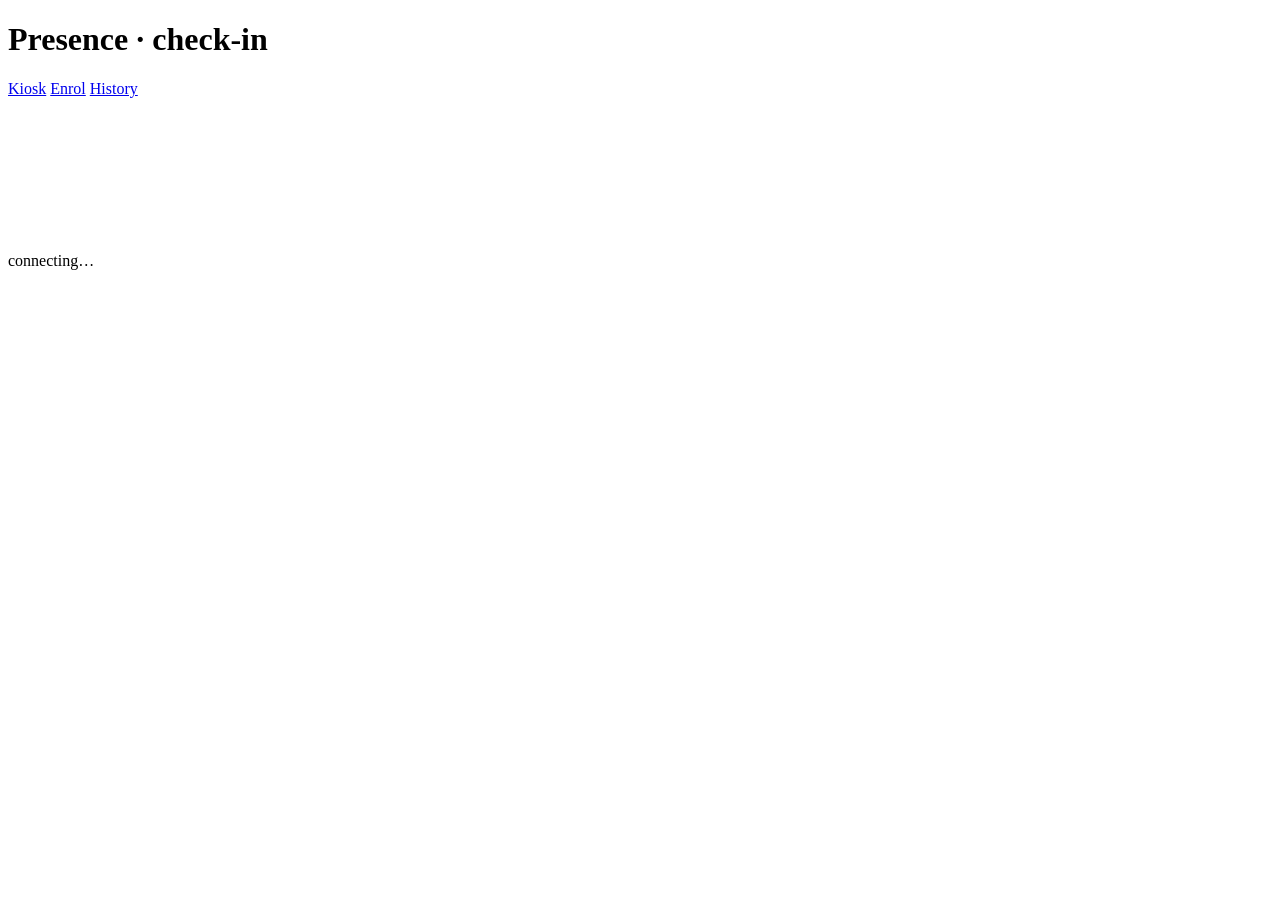
==== web/index.html @ 86e86b28 "Add SQLite persistence and the browser kiosk Presence is a question with a shape - who is enrolled, " ====
<!doctype html>
<html lang="en">
<head>
<meta charset="utf-8">
<meta name="viewport" content="width=device-width, initial-scale=1">
<title>Presence — Kiosk</title>
<link rel="stylesheet" href="/static/style.css">
</head>
<body>
<header>
  <h1>Presence <span>· check-in</span></h1>
  <nav>
    <a href="/" class="active">Kiosk</a>
    <a href="/enrol">Enrol</a>
    <a href="/history">History</a>
  </nav>
</header>

<main>
  <div class="stage">
    <video id="video" playsinline muted></video>
    <canvas id="overlay"></canvas>
    <div class="prompt" id="prompt" hidden></div>
  </div>

  <div class="statusbar">
    <span><span class="dot" id="dot"></span><span id="connection">connecting…</span></span>
    <span id="stats"></span>
    <span id="enrolled"></span>
  </div>

  <div class="message bad" id="error" hidden></div>
</main>

<script type="module">
import { startCamera, captureFrame, fitCanvasToVideo } from "/static/camera.js";
import { drawFaces, activeFace } from "/static/overlay.js";

const video = document.getElementById("video");
const overlay = document.getElementById("overlay");
const promptEl = document.getElementById("prompt");
const dot = document.getElementById("dot");
const connection = document.getElementById("connection");
const stats = document.getElementById("stats");
const enrolled = document.getElementById("enrolled");
const errorEl = document.getElementById("error");

let maxEdge = 720;

function fail(message) {
  errorEl.textContent = message;
  errorEl.hidden = false;
}

function showPrompt(result) {
  const face = activeFace(result);
  if (!face || !["challenged", "verified", "spoof_suspected"].includes(face.state)) {
    promptEl.hidden = true;
    return;
  }
  promptEl.hidden = false;
  promptEl.className = "prompt" +
    (face.state === "verified" ? " passed" : face.state === "spoof_suspected" ? " failed" : "");
  promptEl.textContent = face.state === "verified"
    ? `${face.name} — checked in`
    : face.state === "spoof_suspected"
      ? face.detail
      : `${face.prompt}  ·  ${face.challenges_passed}/${face.challenges_total}`;
}

async function main() {
  try {
    const config = await fetch("/api/config").then((r) => r.json());
    maxEdge = config.stream_max_edge;
    const roster = await fetch("/api/roster").then((r) => r.json());
    enrolled.textContent = roster.length
      ? `${roster.length} enrolled`
      : "nobody enrolled yet — visit Enrol";
  } catch {
    fail("Could not reach the server.");
    return;
  }

  try {
    await startCamera(video);
  } catch (err) {
    fail("Camera unavailable: " + err.message + ". Grant camera access and reload.");
    return;
  }

  const socket = new WebSocket(`ws://${location.host}/ws/verify`);

  socket.onopen = () => {
    dot.classList.add("live");
    connection.textContent = "live";
    send();
  };
  socket.onclose = () => {
    dot.classList.remove("live");
    connection.textContent = "disconnected — reload to reconnect";
    promptEl.hidden = true;
  };
  socket.onerror = () => fail("Lost the connection to the verification service.");

  // One frame in flight at a time. Waiting for each verdict before capturing
  // again paces the stream to whatever the server can keep up with, instead of
  // queueing frames that are already stale by the time they are processed.
  function send() {
    if (socket.readyState !== WebSocket.OPEN) return;
    if (!video.videoWidth) { requestAnimationFrame(send); return; }
    socket.send(captureFrame(video, maxEdge));
  }

  socket.onmessage = (event) => {
    const result = JSON.parse(event.data);
    if (result.error) { send(); return; }

    fitCanvasToVideo(overlay, video);
    drawFaces(overlay, result);
    showPrompt(result);
    stats.textContent =
      `${result.elapsed_ms.toFixed(0)} ms · ${result.faces.length} face${result.faces.length === 1 ? "" : "s"}`;

    requestAnimationFrame(send);
  };
}

main();
</script>
</body>
</html>
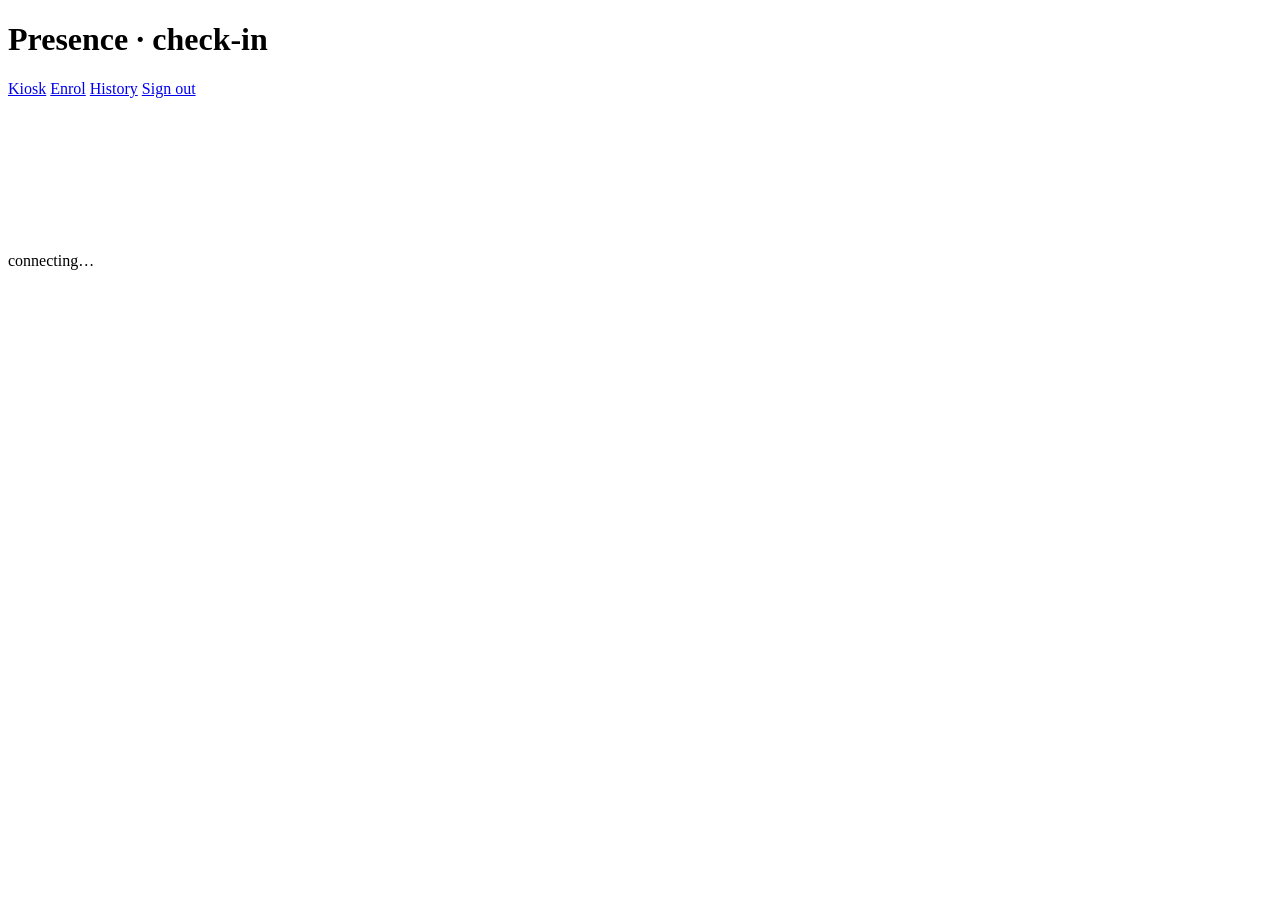
==== commit 5f6f9c6e: "Add a login gate and a container image for deployment The kiosk answers "who is this face?" with a n" ====
--- a/web/index.html
+++ b/web/index.html
@@ -13,6 +13,7 @@
     <a href="/" class="active">Kiosk</a>
     <a href="/enrol">Enrol</a>
     <a href="/history">History</a>
+    <a href="/logout">Sign out</a>
   </nav>
 </header>
 
@@ -88,7 +89,10 @@
     return;
   }
 
-  const socket = new WebSocket(`ws://${location.host}/ws/verify`);
+  // Match the page's own scheme: an HTTPS page may not open a plain ws://
+  // socket, so a hardcoded scheme works locally and fails once deployed.
+  const scheme = location.protocol === "https:" ? "wss" : "ws";
+  const socket = new WebSocket(`${scheme}://${location.host}/ws/verify`);
 
   socket.onopen = () => {
     dot.classList.add("live");
